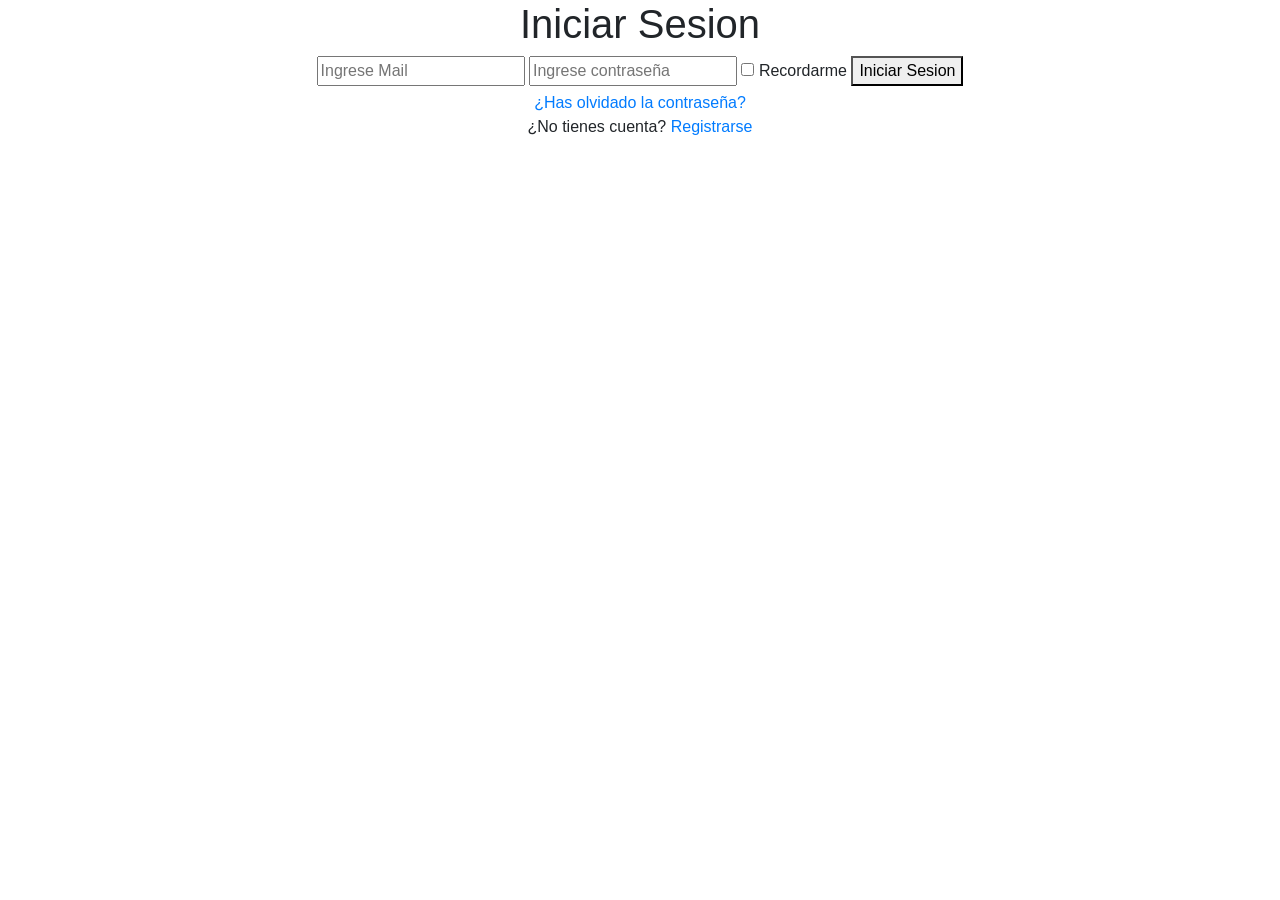
==== src/templates/signinForm.html @ fb610471 "Cambio de nombres" ====
<!doctype html>
<html lang="es" dir="ltr">
  <head>
    <meta charset="UTF-8" />
    <meta name="viewport" content="width=device-width, initial-scale=1.0" />
    <title>Registrarse</title>
    <link type="stylesheet" href="styles/estilo.css" />
    <link
      rel="stylesheet"
      href="https://cdn.jsdelivr.net/npm/bootstrap@4.4.1/dist/css/bootstrap.min.css"
      integrity="sha384-Vkoo8x4CGsO3+Hhxv8T/Q5PaXtkKtu6ug5TOeNV6gBiFeWPGFN9MuhOf23Q9Ifjh"
      crossorigin="anonymous"
    />
  </head>

  <body>
    <main>
      <div class="d-flex flex-row justify-content-center">
        <h1>Iniciar Sesion</h1>
      </div>

      <div class="d-flex flex-row justify-content-center">
        <div class="d-flex flex-column align-items-center">
          <form action="config/login.php" method="post" id="formInicioSesion">
            <input type="email" name="mail" id="mail" placeholder="Ingrese Mail" required />
            <input type="password" name="pass" id="pass" placeholder="Ingrese contraseña" required />
            <input type="checkbox" name="rememberMe" id="rememberMe" />
            <label for="rememberMe">Recordarme</label>
            <button type="submit" id="botonIniciar" name="botonIniciar">Iniciar Sesion</button>
          </form>
        </div>
      </div>

      <div class="d-flex flex-row justify-content-center">
        <div class="d-flex flex-column align-items-center">
          <a href="cambiarContrseña.html"> ¿Has olvidado la contraseña? </a>
          <div>¿No tienes cuenta? <a href="signinForm.html">Registrarse</a></div>
        </div>
      </div>
    </main>
  </body>
</html>
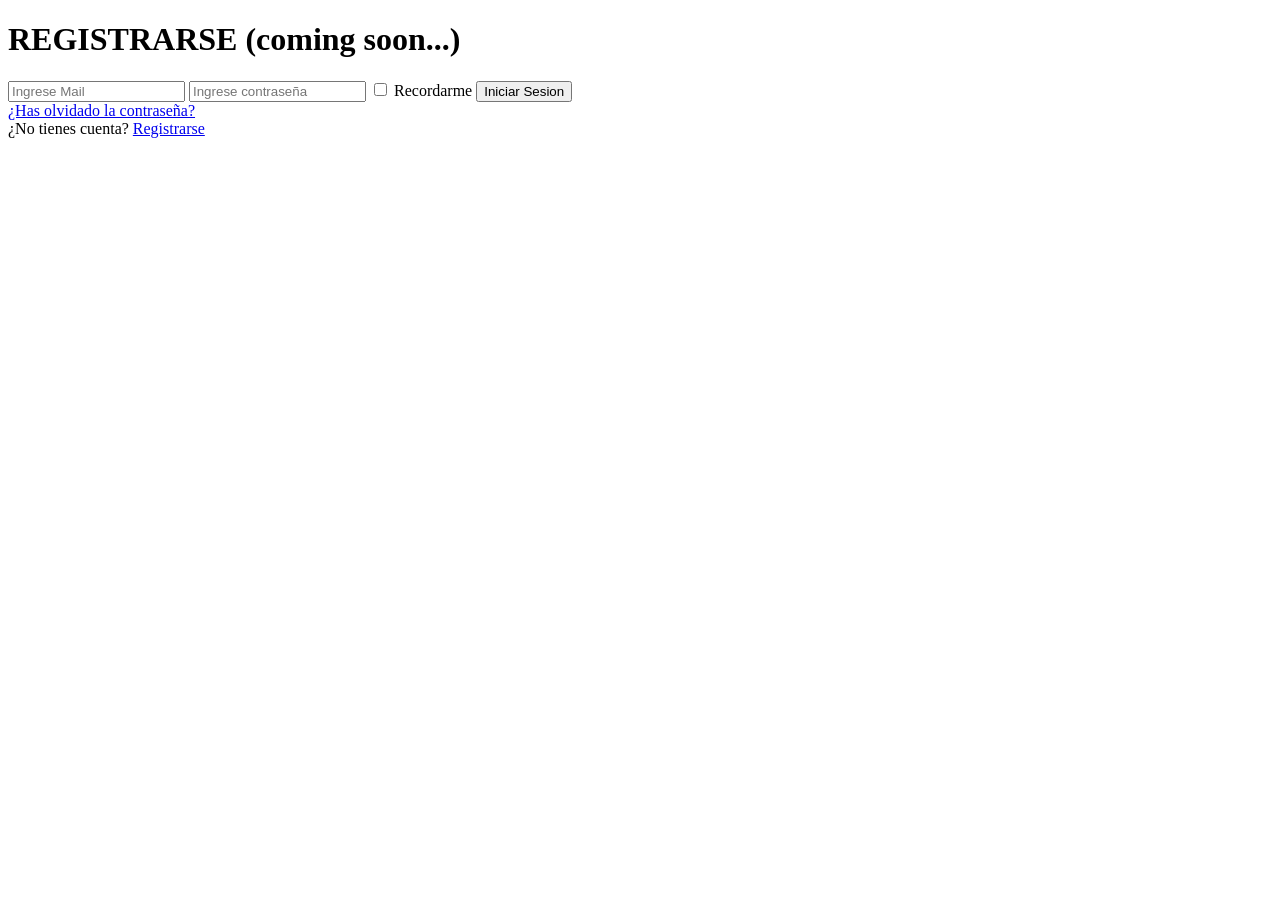
==== commit 149a9dda: "[progreso] configuracion" ====
--- a/src/templates/signinForm.html
+++ b/src/templates/signinForm.html
@@ -5,18 +5,12 @@
     <meta name="viewport" content="width=device-width, initial-scale=1.0" />
     <title>Registrarse</title>
     <link type="stylesheet" href="styles/estilo.css" />
-    <link
-      rel="stylesheet"
-      href="https://cdn.jsdelivr.net/npm/bootstrap@4.4.1/dist/css/bootstrap.min.css"
-      integrity="sha384-Vkoo8x4CGsO3+Hhxv8T/Q5PaXtkKtu6ug5TOeNV6gBiFeWPGFN9MuhOf23Q9Ifjh"
-      crossorigin="anonymous"
-    />
   </head>
 
   <body>
     <main>
       <div class="d-flex flex-row justify-content-center">
-        <h1>Iniciar Sesion</h1>
+        <h1>REGISTRARSE (coming soon...)</h1>
       </div>
 
       <div class="d-flex flex-row justify-content-center">
